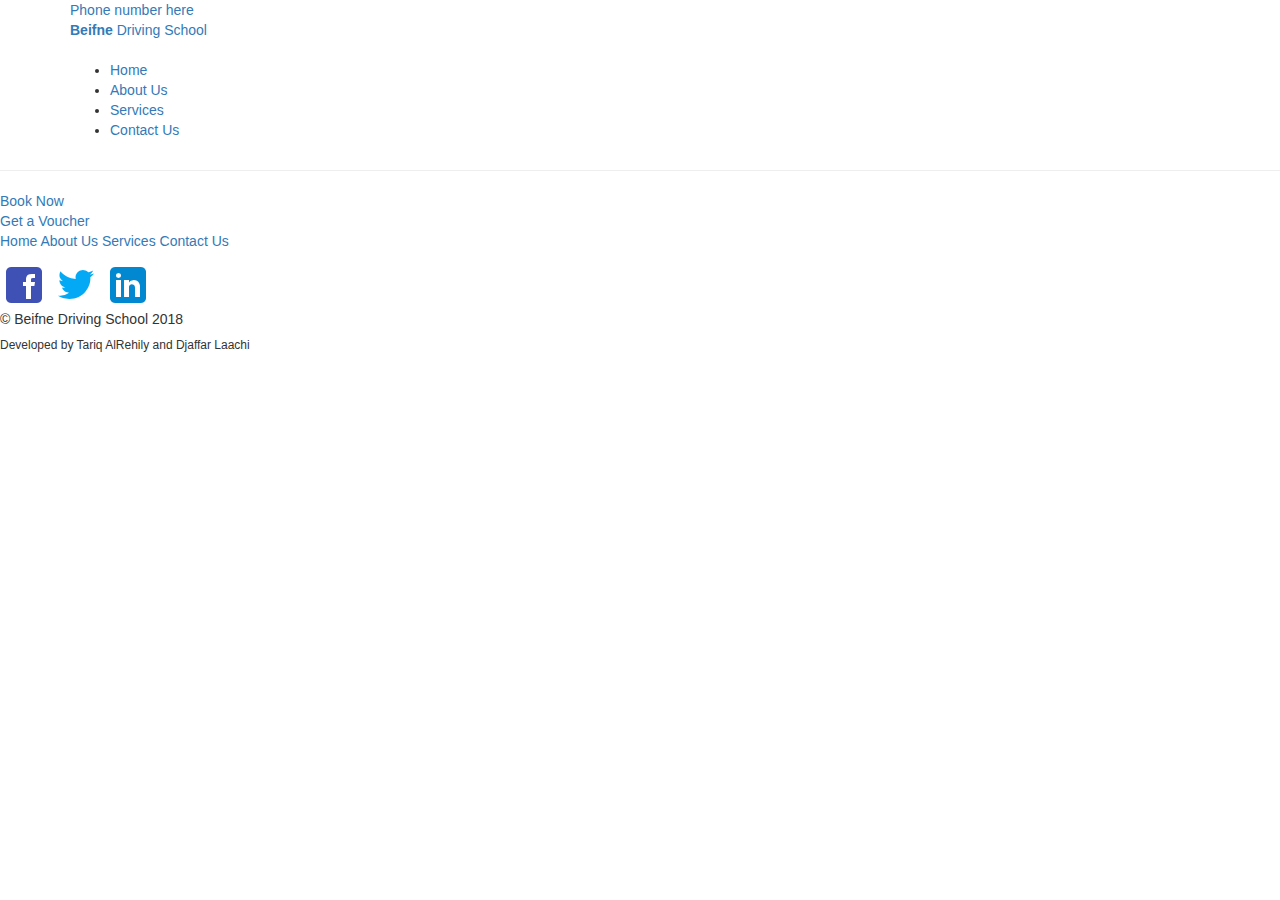
==== AboutUs.html @ 66e46b9d "Merge pull request #1 from TjWebDeveloper/master" ====
<!DOCTYPE html>
<html lang="en">
<head>
  <meta charset="UTF-8">
  <meta name="viewport" content="width=device-width, initial-scale=1.0">
  <meta http-equiv="X-UA-Compatible" content="ie=edge">
  <link rel="stylesheet" href="css/Normalize.css">
  <link rel="stylesheet" href="css/slick.css" />
  <link rel="stylesheet" href="css/slick-theme.css" />
  <link rel="stylesheet" href="css/style.css">
  <title>Breifne Driving School</title>
  <link href="https://fonts.googleapis.com/css?family=Crete+Round" rel="stylesheet">
  <link rel="stylesheet" href="https://maxcdn.bootstrapcdn.com/bootstrap/3.3.7/css/bootstrap.min.css">
</head>
<body>
<header>
<div class="container" id="Home">
<div class="phone">
<a href="contact.html" class="phoneNumber">Phone number here</a>
</div>
<div class="menu-toggle"> <!-- The acutl clickable menu-->
   <div class="hamburger"></div> <!--will be the visual hamburger menu-->
</div>
<div class="logo">
  <a href="index.html"><strong>Beifne</strong> Driving School</a>
</div>
<br>
<nav class="nav">
  <ul>
      <li> <a href="index.html">Home</a></li>
      <li> <a href="aboutus.html">About Us</a> </li>
      <li> <a href="services.html">Services</a></li>
      <li> <a href="contact.html">Contact Us</a></li>
  </ul>
</nav>
</div>
</header>
<hr>
<!-- About us code here -->
<div>
  <a href="contact.html" class="BookAndGet BookNow">Book Now</a><br />
  <a href="contact.html" class="BookAndGet GetAVoucher">Get a Voucher</a>
</div>
<footer id="footer">
  <div class="servicesList">
    <p>
        <a href="index.html">Home</a>
         <a href="aboutus.html">About Us</a>
         <a href="services.html">Services</a>
         <a href="contact.html">Contact Us</a>
    </p>
  </div>
     <div class="social">
       <a href="https://www.facebook.com/" target="_blank">
       <img src="img/Facebook.png" alt="Facebook icon" /></a>
       <a href="https://twitter.com/" target="_blank">
       <img src="img/Twitter.png" alt="Twitter icon" /></a>
       <a href="https://www.linkedin.com/in//" target="_blank">
       <img src="img/LinkedIn.png" alt="LinkedIn icon" /></a>
     </div>
  <span id="copy">&copy; Beifne Driving School 2018</span>
  <h6 id="developer"> Developed by Tariq AlRehily and Djaffar Laachi</h6>
   </footer>
<script src="https://ajax.googleapis.com/ajax/libs/jquery/3.2.1/jquery.min.js"></script>
<script src="https://maxcdn.bootstrapcdn.com/bootstrap/3.3.7/js/bootstrap.min.js"></script>
<script src="JavaScript/Js.js"></script>
</body>
</html>
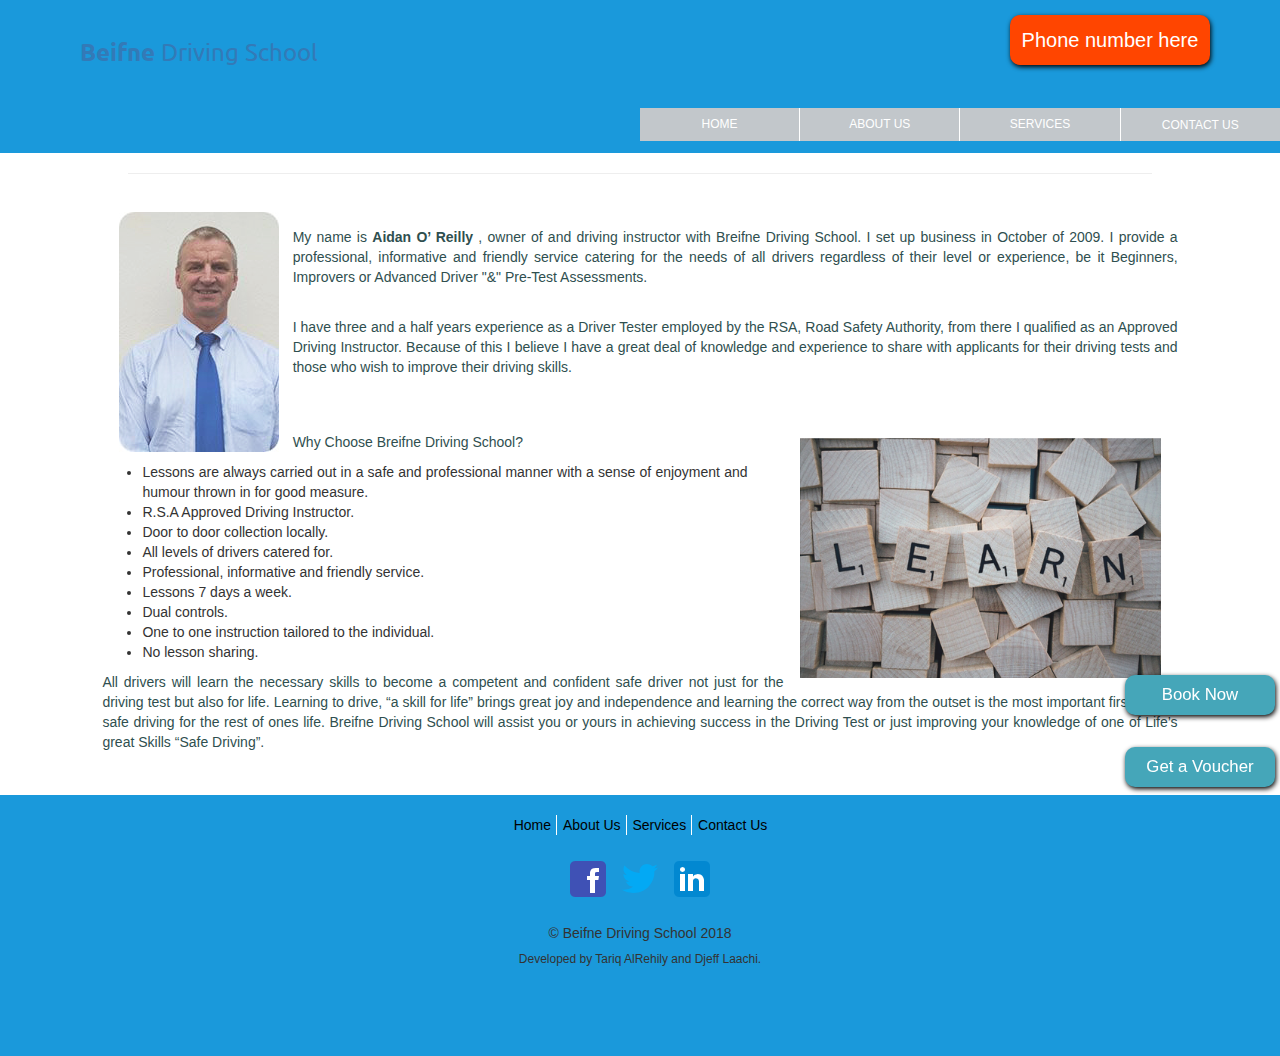
==== commit d482f409: "Merge pull request #2 from TjWebDeveloper/jeffb" ====
--- a/AboutUs.html
+++ b/AboutUs.html
@@ -4,19 +4,20 @@
   <meta charset="UTF-8">
   <meta name="viewport" content="width=device-width, initial-scale=1.0">
   <meta http-equiv="X-UA-Compatible" content="ie=edge">
-  <link rel="stylesheet" href="css/Normalize.css">
-  <link rel="stylesheet" href="css/slick.css" />
-  <link rel="stylesheet" href="css/slick-theme.css" />
-  <link rel="stylesheet" href="css/style.css">
+  <link href="style.css" rel="stylesheet">
   <title>Breifne Driving School</title>
   <link href="https://fonts.googleapis.com/css?family=Crete+Round" rel="stylesheet">
   <link rel="stylesheet" href="https://maxcdn.bootstrapcdn.com/bootstrap/3.3.7/css/bootstrap.min.css">
+  <link href="https://fonts.googleapis.com/css?family=Ubuntu" rel="stylesheet">
+    
 </head>
+    
 <body>
+    
 <header>
 <div class="container" id="Home">
 <div class="phone">
-<a href="contact.html" class="phoneNumber">Phone number here</a>
+<a href="tel:+353838511077" class="phoneNumber">Phone number here</a>
 </div>
 <div class="menu-toggle"> <!-- The acutl clickable menu-->
    <div class="hamburger"></div> <!--will be the visual hamburger menu-->
@@ -24,7 +25,9 @@
 <div class="logo">
   <a href="index.html"><strong>Beifne</strong> Driving School</a>
 </div>
+    
 <br>
+    
 <nav class="nav">
   <ul>
       <li> <a href="index.html">Home</a></li>
@@ -37,10 +40,57 @@
 </header>
 <hr>
 <!-- About us code here -->
+<div id="container"> 
+    
+    <div class="aidan">
+    <img src="img/aidan1.jpg" alt="Aidan O Reilly personal photo">
+    </div>
+<br>
+         
+            <p> My name is <b> Aidan O’ Reilly </b>, owner of and driving instructor with Breifne Driving School. I set up business in October of 2009. I provide a professional, informative and friendly service catering for the needs of all drivers regardless of their level or experience, be it Beginners, Improvers or Advanced Driver "&" Pre-Test Assessments.</p>
+    <br>
+           <p> I have three and a half years experience as a Driver Tester employed by the RSA, Road Safety Authority, from there I qualified as an Approved Driving Instructor. Because of this I believe I have a great deal of knowledge and experience to share with applicants for their driving tests and those who wish to improve their driving skills.</p>
+   
+    </div>
+    
+    <br>
+    
+   
+     <div id="container">
+         
+          <div class="learnImg">
+          <img src="img/Learn.png" alt="learn to drive with Breifne driving school">
+         </div>
+        
+    
+    <div id="Why"> 
+        
+           <p> Why Choose Breifne Driving School? </p>
+    
+            <ul>
+            <li>Lessons are always carried out in a safe and professional manner with a sense of enjoyment and humour thrown in for good measure.
+            <li>R.S.A Approved Driving Instructor.
+            <li>Door to door collection locally.
+            <li>All levels of drivers catered for.
+            <li>Professional, informative and friendly service.
+            <li>Lessons 7 days a week.
+            <li>Dual controls.
+            <li>One to one instruction tailored to the individual.
+            <li>No lesson sharing.
+            </ul>
+        </div> 
+        <div id="Why2">
+            <p>All drivers will learn the necessary skills to become a competent and confident safe driver not just for the driving test but also for life. Learning to drive, “a skill for life” brings great joy and independence and learning the correct way from the outset is the most important first step to safe driving for the rest of ones life.
+            Breifne Driving School will assist you or yours in achieving success in the Driving Test or just improving your knowledge of one of Life’s great Skills “Safe Driving”.</p>
+        </div>
+    </div>
+    
+    
 <div>
   <a href="contact.html" class="BookAndGet BookNow">Book Now</a><br />
   <a href="contact.html" class="BookAndGet GetAVoucher">Get a Voucher</a>
 </div>
+    
 <footer id="footer">
   <div class="servicesList">
     <p>
@@ -49,7 +99,8 @@
          <a href="services.html">Services</a>
          <a href="contact.html">Contact Us</a>
     </p>
-  </div>
+  </div>    
+    
      <div class="social">
        <a href="https://www.facebook.com/" target="_blank">
        <img src="img/Facebook.png" alt="Facebook icon" /></a>
@@ -59,8 +110,10 @@
        <img src="img/LinkedIn.png" alt="LinkedIn icon" /></a>
      </div>
   <span id="copy">&copy; Beifne Driving School 2018</span>
-  <h6 id="developer"> Developed by Tariq AlRehily and Djaffar Laachi</h6>
-   </footer>
+  <h6 id="developer"> Developed by Tariq AlRehily and Djeff Laachi.</h6>
+   
+</footer>
+    
 <script src="https://ajax.googleapis.com/ajax/libs/jquery/3.2.1/jquery.min.js"></script>
 <script src="https://maxcdn.bootstrapcdn.com/bootstrap/3.3.7/js/bootstrap.min.js"></script>
 <script src="JavaScript/Js.js"></script>
--- a/style.css
+++ b/style.css
@@ -0,0 +1,440 @@
+/*General */
+body {
+    font-family: Arial, sans-serif;
+    font-size: 15px;
+}
+h1 {
+    font-family: 'Crete Round', serif;
+    font-size: 45px;
+    color:darkslateblue;
+}
+h2 {
+    color: darkslateblue;
+    font-size: 55px;
+    text-align: center;
+}
+h3 {
+    color: darkblue;
+    font-size: 30px;
+}
+h4 {
+    font-size: 24px;
+    color: darkslateblue;
+    text-align: center;
+}
+p {
+    line-height: 20px;
+    color: darkslategrey;
+}
+/***********************
+header style
+ **********************/
+header {
+  background: #1a99db;
+  height: 15vh;
+
+}
+.contanier {
+  position: relative;
+  max-width: 1000px;
+
+}
+.contanier::after{
+  content: "";
+  clear: both;
+  display: block;
+}
+.nav {
+  position: absolute;
+  background-color: #464655;
+  top: 12%;
+  right: 0;
+  height: 0;
+  overflow: hidden;
+  width: 30%;
+}
+.nav ul {
+  margin: 0;
+  padding: 0;
+}
+.nav li {
+  color: #fff;
+  border-bottom: 1px solid #fff;
+}
+.nav li:last-child{
+  border-bottom: none;
+}
+.nav a {
+  color: white;
+  display: block;
+  padding: 1em;
+  text-align: center;
+  text-transform: uppercase;
+  text-decoration: none;
+  transition: transform .4s ease;
+}
+.nav a:hover {
+  background-color: #DEFFFF;
+  color: #000;
+  transform: scale(1.1);
+  text-decoration: none;
+}
+ a:visited {
+   color: inherit;
+ }
+ .logo {
+   color: #000;
+   font-size: 1.3em;
+   margin: 35px 10px;
+   float: left;
+   text-decoration: none;
+   text-align: center;
+   position: absolute;
+   font-family: 'Ubuntu', sans-serif;
+ }
+ .logo a:hover {
+   text-decoration: none;
+ }
+ .phone {
+ color: white;
+ font-size: 10px;
+ margin: 15px 0px;
+ float: right;
+}
+.phoneNumber {
+  box-shadow: 1px 2px 5px #000;
+  display: block;
+  width: 200px;
+  background-color: orangered;
+  color: white;
+  font-size: 20px;
+  margin: auto;
+  line-height: 50px;
+  text-align: center;
+  border-radius: 10px;
+  float: right;
+}
+.phoneNumber:hover {
+    text-decoration: none;
+    color: #515390;
+  }
+ /* End of header style*/
+ /***********************
+  Burger menu
+  **********************/
+ .menu-toggle {
+   padding: 2em;
+   position: absolute;
+   top: 7.5%;
+   right: 1%;
+   cursor: pointer;
+ }
+ .hamburger,
+ .hamburger::before,
+ .hamburger::after {
+   content: "";
+   display: block;
+   background-color: #000;
+   height: 3px;
+   width: 1.75em;
+   border-radius: 4px;
+   transition: all ease-in-out 400ms;
+ }
+ .hamburger::before{
+   transform: translateY(-6px);
+ }
+ .hamburger::after{
+   transform: translateY(4px);
+ }
+ .nav--open {
+   height: auto;
+ }
+ .open .hamburger {
+   transform: rotate(45deg);
+   margin-left: 20px;
+ }
+ .open .hamburger::before{
+   opacity: 0;
+ }
+ .open .hamburger::after{
+   transform: translateY(-4px) rotate(-90deg);
+ }
+ /*End of burger menu*/
+/***********************
+Body Style
+**********************/
+.testimonial {
+    display: block;
+    margin: auto;
+    width: 20%;
+  }
+  .bodyImg {
+    display: block;
+    width: 70%;
+    margin: 10px  auto;
+  }
+  .bodyText {
+    display: block;
+    width: 80%;
+    margin: 20px auto;
+  }
+.bodyTitle {
+  width: 25%;
+  margin:  auto;
+}
+hr {
+  height: 20px;
+  width: 80%;
+  margin: auto;
+text-align: justify;
+}
+small {
+  font-size: 13px;
+  font-style: italic;
+}
+/** mainphoto**/
+#mainphoto {
+  max-width: 100%;
+  height: 420px;
+  background-color:	#D3D3D3;
+}
+#mainphoto h2 {
+  font-weight: normal;
+  text-transform: uppercase;
+  text-align: center;
+  padding: 150px 0 40px 0;
+  margin-bottom: 20px;
+}
+.buttonLearnMore {
+  box-shadow: 1px 2px 5px #000000;
+  display: block;
+  width: 120px;
+  height: 50;
+  background-color: orangered;
+  color: white;
+  font-size: 20px;
+  margin: auto;
+  line-height: 50px;
+  text-align: center;
+  border-radius: 3px;
+}
+.buttonLearnMore:hover {
+  background: #3498DB;
+}
+/* End of main photo style*/
+/*******************
+Two fixed links on the site
+*******************/
+.BookAndGet {
+  box-shadow: 1px 2px 5px #000;
+  width: 150px;
+  background-color: #45A6B9;
+  color: #fff;
+  font-size: 1.2em;
+  margin-right: 5px;
+  line-height: 40px;
+  text-align: center;
+  border-radius: 10px;
+}
+.BookAndGet:hover {
+  color: #000;
+  background-color: #21CDEF;
+  border: 2px sold #fff;
+  text-shadow: none;
+  transition: color .5s esse-in-out .6s,
+  background-color .5s esse-in-out .6s;
+  cursor: pointer;
+  text-decoration: none;
+}
+.BookNow {
+  position: fixed;
+  top: 75%;
+  right: 0;
+}
+.GetAVoucher {
+  position: fixed;
+  top: 83%;
+  right: 0;
+}
+
+/* About Us session*/
+
+#container
+{
+    width: auto;
+    padding: 1% 8%;
+    margin: 0px;
+    display: block;
+    text-align: justify;
+    
+}
+.aidan
+{
+    width: 158px;
+    height: 240px;
+    float: left;
+    margin: 0.5% 1.5%; 
+    opacity: 0.9;
+    filter: alpha(opacity=80);
+}
+.aidan:hover {
+    opacity: 0.9;
+    filter: alpha(opacity=100);
+}
+
+
+#Why
+{
+    max-width: 60%;
+    margin: 0px;
+    display: block;
+   
+
+}
+#Why2
+{
+    width: auto;
+    margin: 0px;
+    display: block;
+}
+
+.learnImg img {
+    width: auto;
+    height: 240px;
+    float: right;
+    margin: 0.5% 1.5%; 
+    opacity: 0.9;
+    filter: alpha(opacity=80);
+}
+.learnImg:hover {
+    opacity: 0.9;
+    filter: alpha(opacity=100);
+}
+
+
+
+/* End of two fixed links style*/
+/***********************
+footer style
+ **********************/
+ #footer {
+   font-family: sans-serif;
+   font-size: 1.6;
+   text-align: center;
+   background-color: #1a99db;
+   height: 29vh;
+   width: 100%;
+   position: static;
+   bottom: 0px;
+   float: right;
+ }
+ .servicesList  a{
+   display: inline-block;
+   list-style-type: none;
+   margin:20px 1px 10px 1px;
+   padding-right: 5px;
+   border-right: solid 1px #fff;
+   color:#000;
+ }
+ .servicesList a:last-child {
+   margin-right: 0;
+   padding-right: 0;
+   border-right: none;
+ }
+ .servicesList p a:hover {
+   color: #fff;
+ }
+ .social {
+   margin: 3px 3px 20px 3px;
+ }
+/*End of footer style*/
+/**************************
+Media Que.
+***************************/
+@media only screen and (min-width: 768px),
+ only screen and (min-width: 700px) and
+(orientation: landscape) {
+/* Page Header Styel*/
+header {
+  height: 17vh;
+}
+.logo {
+  font-size: 1.7em;
+}
+.menu-toggle {
+   display: none;
+}
+.contanier{
+  position: relative;
+}
+.nav  {
+  height: 33px;
+  width: 50%;
+  position: absolute;
+  top: 12%;
+  right: 0;
+  background-color: #C2C7CB;
+}
+.nav ul {
+  list-style: none;
+  display: flex;
+  justify-content: space-around;
+  text-align: center;
+}
+
+.nav li{
+  display: inline-block;
+  border-right: 1px solid #fff;
+  font-size: 12px ;
+  text-shadow: 3px;
+  padding: 3px;
+  margin: auto;
+  width: 100%;
+}
+.nav li:last-child{
+  border-right: none;
+}
+.nav a{
+  padding: 5px;
+  margin: 0;
+}
+.nav a:hover {
+  transform: scale(1.1);
+  background-color: inherit;
+}
+.nav a {
+  transition: none !important;
+}
+/***********************
+ Body Style
+ **********************/
+#main-body,
+#main-body > div {
+  display: flex;
+  flex-direction: column;
+}
+#main-body > section {
+  display: flex;
+  flex-direction: row;
+}
+ .bodyImg {
+  width: 40%;
+  height: 35%;
+  margin: 20px;
+ }
+ .secImg {
+  order: 4;
+ }
+
+ /*****************
+  Footer style
+ *****************/
+ /*?*/
+/********* media > 1025px **************/
+
+@media only screen and (min-width: 1025px) {
+#main-body{
+    width: 70%;
+    margin: auto;
+  }
+}
